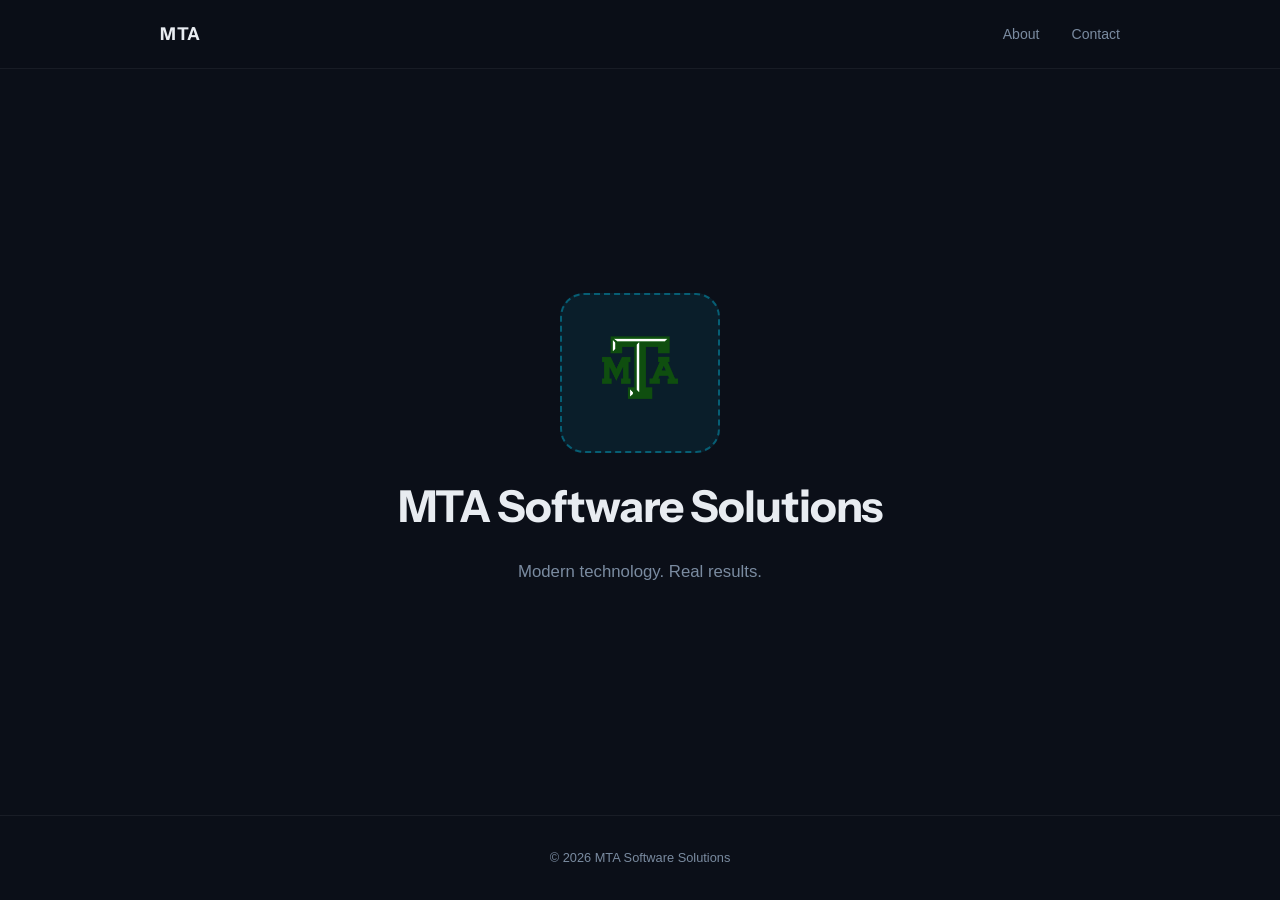
==== index.html @ bfff667d "Added website files for website" ====
<!DOCTYPE html>
<html lang="en">
<head>
    <meta charset="UTF-8">
    <meta name="viewport" content="width=device-width, initial-scale=1.0">
    <title>MTA Software Solutions</title>
    <link rel="stylesheet" href="styles.css">
    <link rel="preconnect" href="https://fonts.googleapis.com">
    <link rel="preconnect" href="https://fonts.gstatic.com" crossorigin>
    <link href="https://fonts.googleapis.com/css2?family=General+Sans:wght@300;400;500;600&family=Instrument+Sans:wght@700&display=swap" rel="stylesheet">
</head>
<body>

    <!-- Header -->
    <header class="header">
        <div class="header-inner">
            <a href="index.html" class="header-brand">MTA</a>
            <nav class="nav">
                <a href="about.html" class="nav-link">About</a>
                <a href="#" class="nav-link">Contact</a>
            </nav>
        </div>
    </header>

    <!-- Hero Section -->
    <section class="hero">
        <div class="hero-content">
            <div class="logo-placeholder">
                <!-- Replace this src with your actual logo file -->
                <img src="logo.png" alt="MTA Software Solutions Logo">
            </div>
            <h1 class="hero-title">MTA Software Solutions</h1>
            <p class="hero-subtitle">Modern technology. Real results.</p>
        </div>
    </section>

    <!-- Footer -->
    <footer class="footer">
        <span>&copy; 2026 MTA Software Solutions</span>
    </footer>

</body>
</html>
---- styles.css ----
/* ===========================
   MTA Software Solutions
   Minimal & Clean
   =========================== */

:root {
    --bg: #0b0f18;
    --accent: #00d4ff;
    --accent-dim: rgba(0, 212, 255, 0.08);
    --text: #e8ecf1;
    --text-muted: #7a8ba0;
    --border: rgba(255, 255, 255, 0.06);
    --font-heading: 'Instrument Sans', sans-serif;
    --font-body: 'General Sans', sans-serif;
}

*, *::before, *::after {
    margin: 0;
    padding: 0;
    box-sizing: border-box;
}

html { scroll-behavior: smooth; }

body {
    font-family: var(--font-body);
    background: var(--bg);
    color: var(--text);
    line-height: 1.6;
    min-height: 100vh;
    display: flex;
    flex-direction: column;
}

/* --- Header --- */
.header {
    position: fixed;
    top: 0;
    left: 0;
    right: 0;
    z-index: 100;
    padding: 1.25rem 2rem;
    background: rgba(11, 15, 24, 0.85);
    backdrop-filter: blur(12px);
    border-bottom: 1px solid var(--border);
}

.header-inner {
    max-width: 960px;
    margin: 0 auto;
    display: flex;
    align-items: center;
    justify-content: space-between;
}

.header-brand {
    font-family: var(--font-heading);
    font-weight: 700;
    font-size: 1.1rem;
    color: var(--text);
    letter-spacing: 0.04em;
    text-decoration: none;
}

.header-brand:hover { color: var(--accent); }

.nav { display: flex; gap: 2rem; }

.nav-link {
    color: var(--text-muted);
    text-decoration: none;
    font-size: 0.88rem;
    font-weight: 400;
    transition: color 0.25s;
}

.nav-link:hover { color: var(--text); }
.nav-link.active { color: var(--accent); }

/* --- Hero --- */
.hero {
    flex: 1;
    display: flex;
    align-items: center;
    justify-content: center;
    text-align: center;
    padding: 8rem 2rem 4rem;
}

.hero-content {
    display: flex;
    flex-direction: column;
    align-items: center;
    gap: 1.75rem;
}

.logo-placeholder {
    width: 160px;
    height: 160px;
    border-radius: 24px;
    border: 2px dashed rgba(0, 212, 255, 0.35);
    background: var(--accent-dim);
    display: flex;
    align-items: center;
    justify-content: center;
    overflow: hidden;
}

.logo-placeholder img {
    width: 100%;
    height: 100%;
    object-fit: contain;
    padding: 16px;
}

.hero-title {
    font-family: var(--font-heading);
    font-weight: 700;
    font-size: clamp(1.75rem, 4.5vw, 2.75rem);
    letter-spacing: -0.025em;
    line-height: 1.15;
}

.hero-subtitle {
    color: var(--text-muted);
    font-size: 1.05rem;
    font-weight: 300;
}

/* --- About --- */
.about {
    flex: 1;
    padding: 8rem 2rem 6rem;
}

.about-inner {
    max-width: 680px;
    margin: 0 auto;
}

.about-label {
    font-size: 0.75rem;
    font-weight: 500;
    letter-spacing: 0.14em;
    text-transform: uppercase;
    color: var(--accent);
    margin-bottom: 1rem;
}

.about-title {
    font-family: var(--font-heading);
    font-weight: 700;
    font-size: clamp(1.5rem, 3.5vw, 2rem);
    letter-spacing: -0.02em;
    margin-bottom: 1.5rem;
}

.about-text {
    color: var(--text-muted);
    font-size: 1rem;
    font-weight: 300;
    line-height: 1.8;
    margin-bottom: 1.25rem;
}

.about-text:last-of-type {
    margin-bottom: 3rem;
}

.about-stats {
    display: flex;
    gap: 1px;
    background: var(--border);
    border-radius: 12px;
    overflow: hidden;
}

.stat {
    flex: 1;
    background: var(--bg);
    padding: 1.75rem 1.25rem;
    text-align: center;
    display: flex;
    flex-direction: column;
    gap: 0.35rem;
}

.stat-number {
    font-family: var(--font-heading);
    font-weight: 700;
    font-size: 1.75rem;
    color: var(--accent);
}

.stat-label {
    font-size: 0.78rem;
    color: var(--text-muted);
    font-weight: 400;
}

/* --- Footer --- */
.footer {
    border-top: 1px solid var(--border);
    padding: 2rem;
    text-align: center;
    font-size: 0.8rem;
    color: var(--text-muted);
}

/* --- Responsive --- */
@media (max-width: 600px) {
    .header { padding: 1rem 1.25rem; }
    .nav { gap: 1.25rem; }
    .hero { padding: 7rem 1.5rem 3rem; }

    .logo-placeholder {
        width: 120px;
        height: 120px;
        border-radius: 18px;
    }

    .about { padding: 6rem 1.5rem 4rem; }
    .about-stats { flex-direction: column; }
}
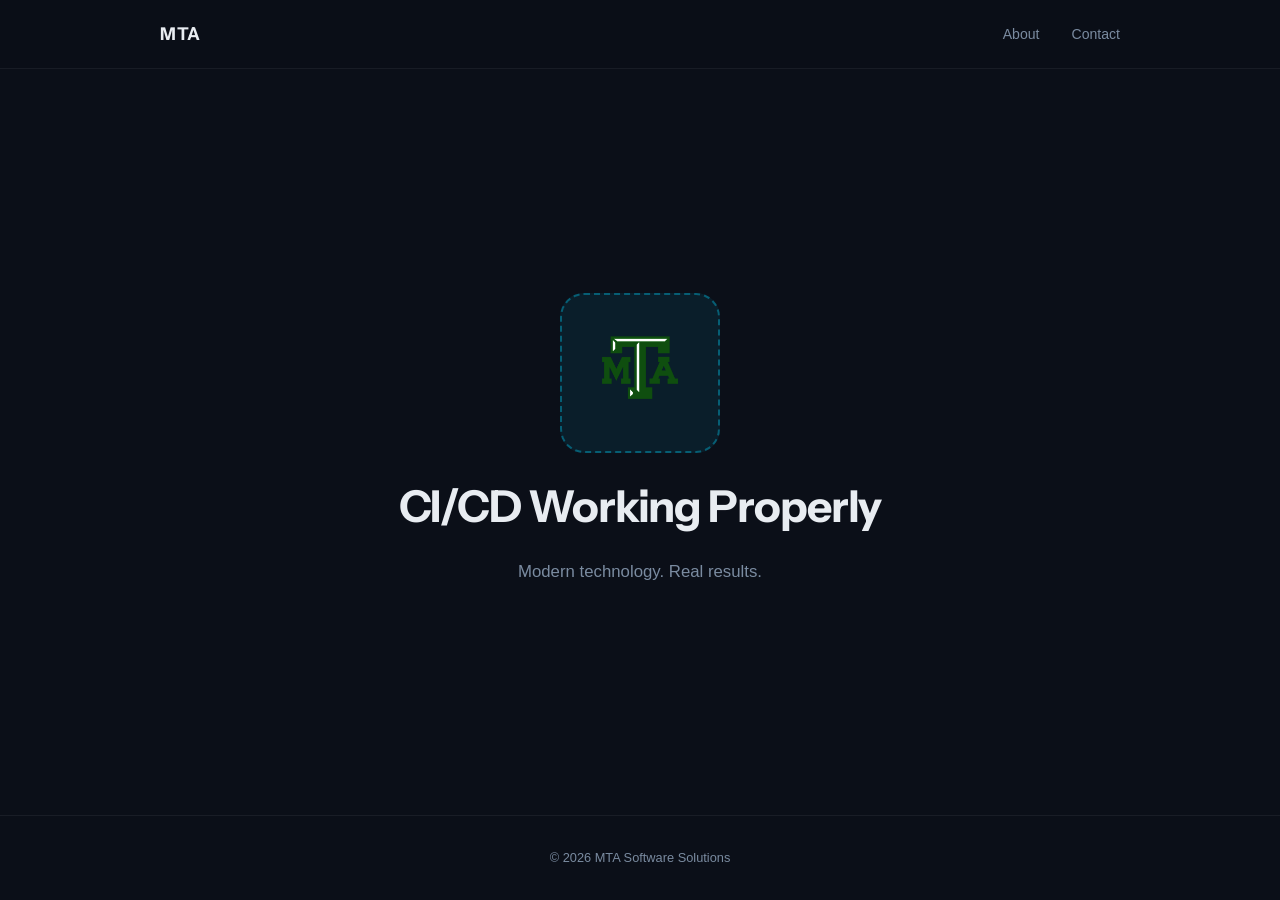
==== commit 54532b4d: "Test for Code Pipeline" ====
--- a/index.html
+++ b/index.html
@@ -29,7 +29,7 @@
                 <!-- Replace this src with your actual logo file -->
                 <img src="logo.png" alt="MTA Software Solutions Logo">
             </div>
-            <h1 class="hero-title">MTA Software Solutions</h1>
+            <h1 class="hero-title">CI/CD Working Properly</h1>
             <p class="hero-subtitle">Modern technology. Real results.</p>
         </div>
     </section>
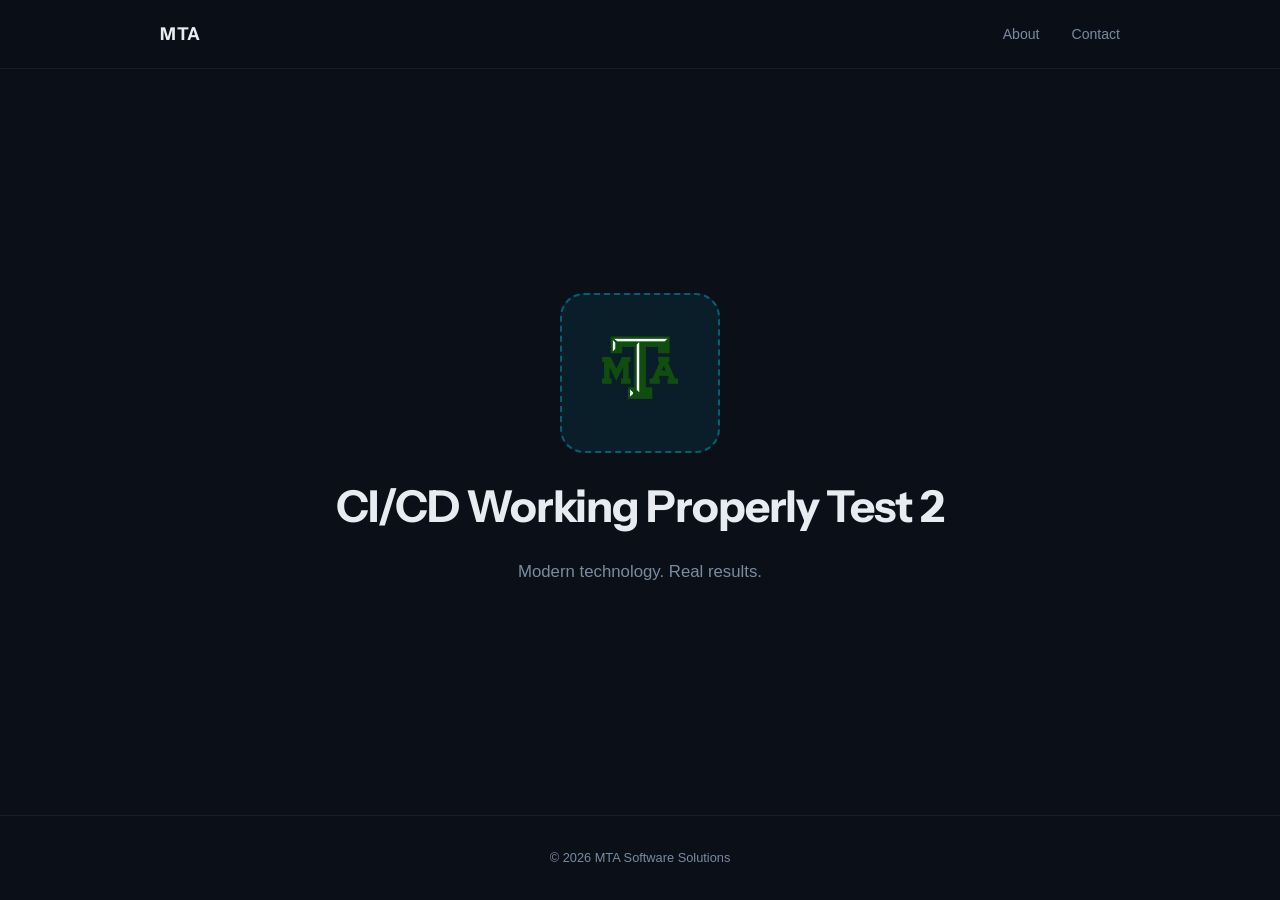
==== commit 782ff780: "Test 2 for Code Pipeline" ====
--- a/index.html
+++ b/index.html
@@ -29,7 +29,7 @@
                 <!-- Replace this src with your actual logo file -->
                 <img src="logo.png" alt="MTA Software Solutions Logo">
             </div>
-            <h1 class="hero-title">CI/CD Working Properly</h1>
+            <h1 class="hero-title">CI/CD Working Properly Test 2</h1>
             <p class="hero-subtitle">Modern technology. Real results.</p>
         </div>
     </section>
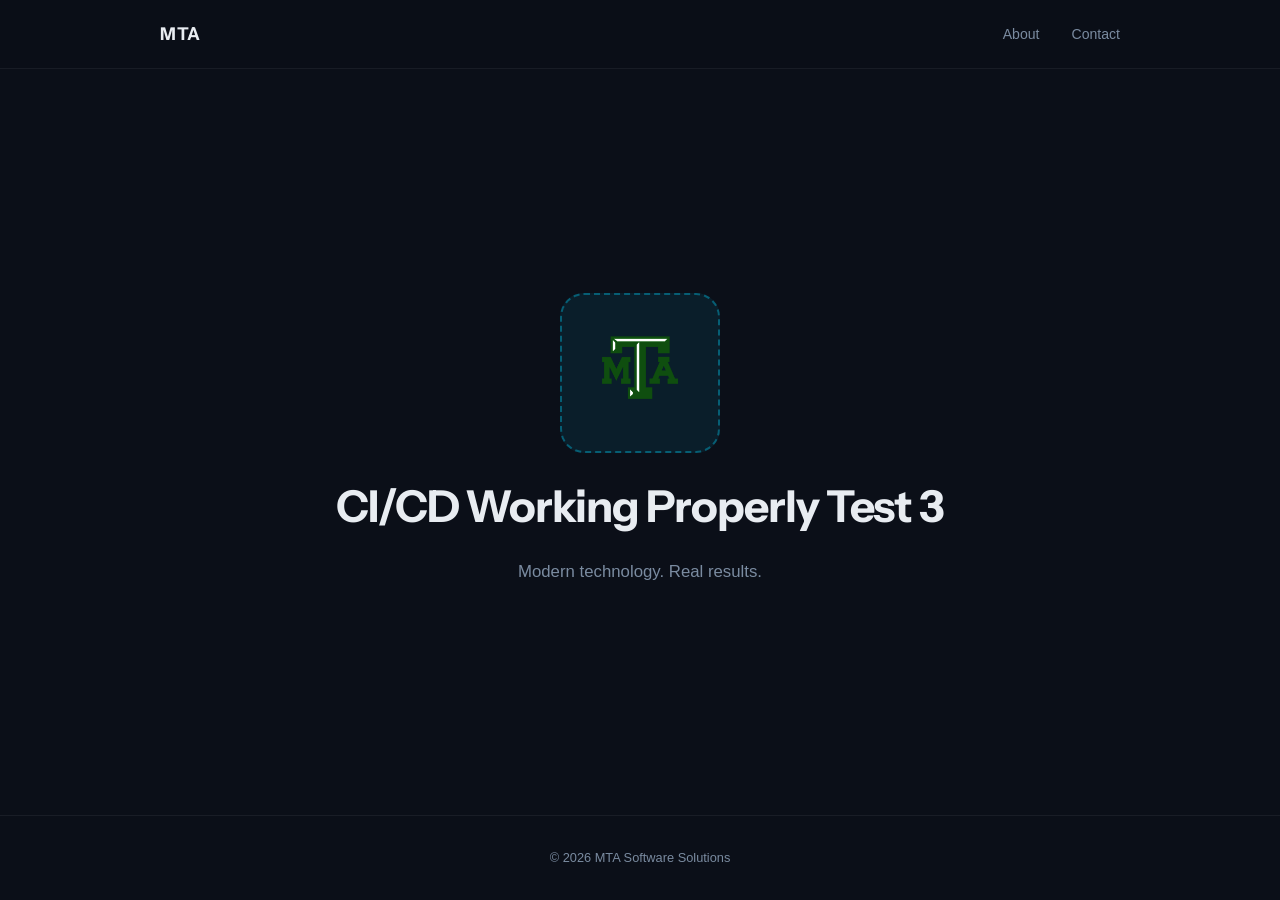
==== commit 79b416f4: "Test 3 for Code Pipeline" ====
--- a/index.html
+++ b/index.html
@@ -29,7 +29,7 @@
                 <!-- Replace this src with your actual logo file -->
                 <img src="logo.png" alt="MTA Software Solutions Logo">
             </div>
-            <h1 class="hero-title">CI/CD Working Properly Test 2</h1>
+            <h1 class="hero-title">CI/CD Working Properly Test 3</h1>
             <p class="hero-subtitle">Modern technology. Real results.</p>
         </div>
     </section>
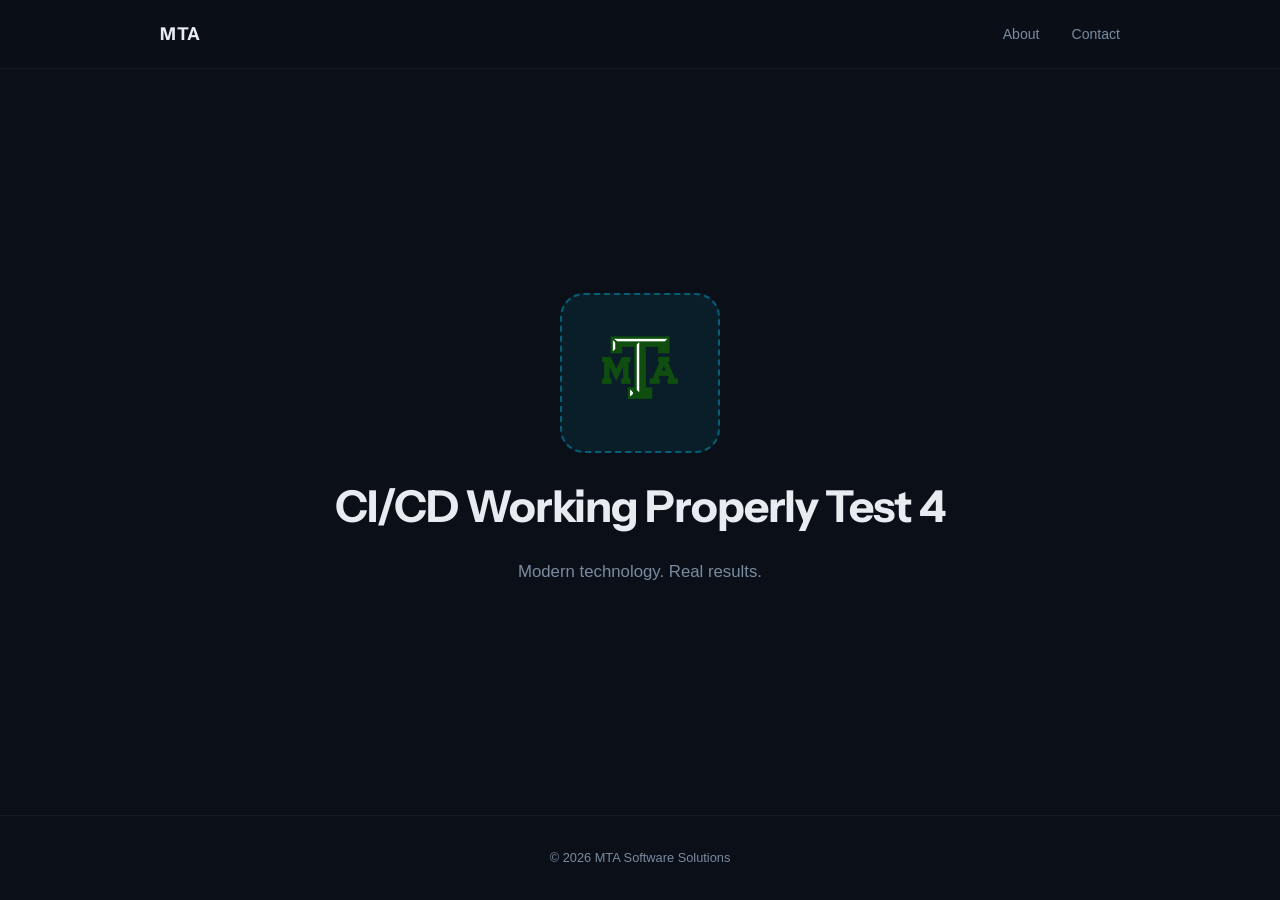
==== commit 74ca432a: "Test 4 for Code Pipeline" ====
--- a/index.html
+++ b/index.html
@@ -29,7 +29,7 @@
                 <!-- Replace this src with your actual logo file -->
                 <img src="logo.png" alt="MTA Software Solutions Logo">
             </div>
-            <h1 class="hero-title">CI/CD Working Properly Test 3</h1>
+            <h1 class="hero-title">CI/CD Working Properly Test 4</h1>
             <p class="hero-subtitle">Modern technology. Real results.</p>
         </div>
     </section>
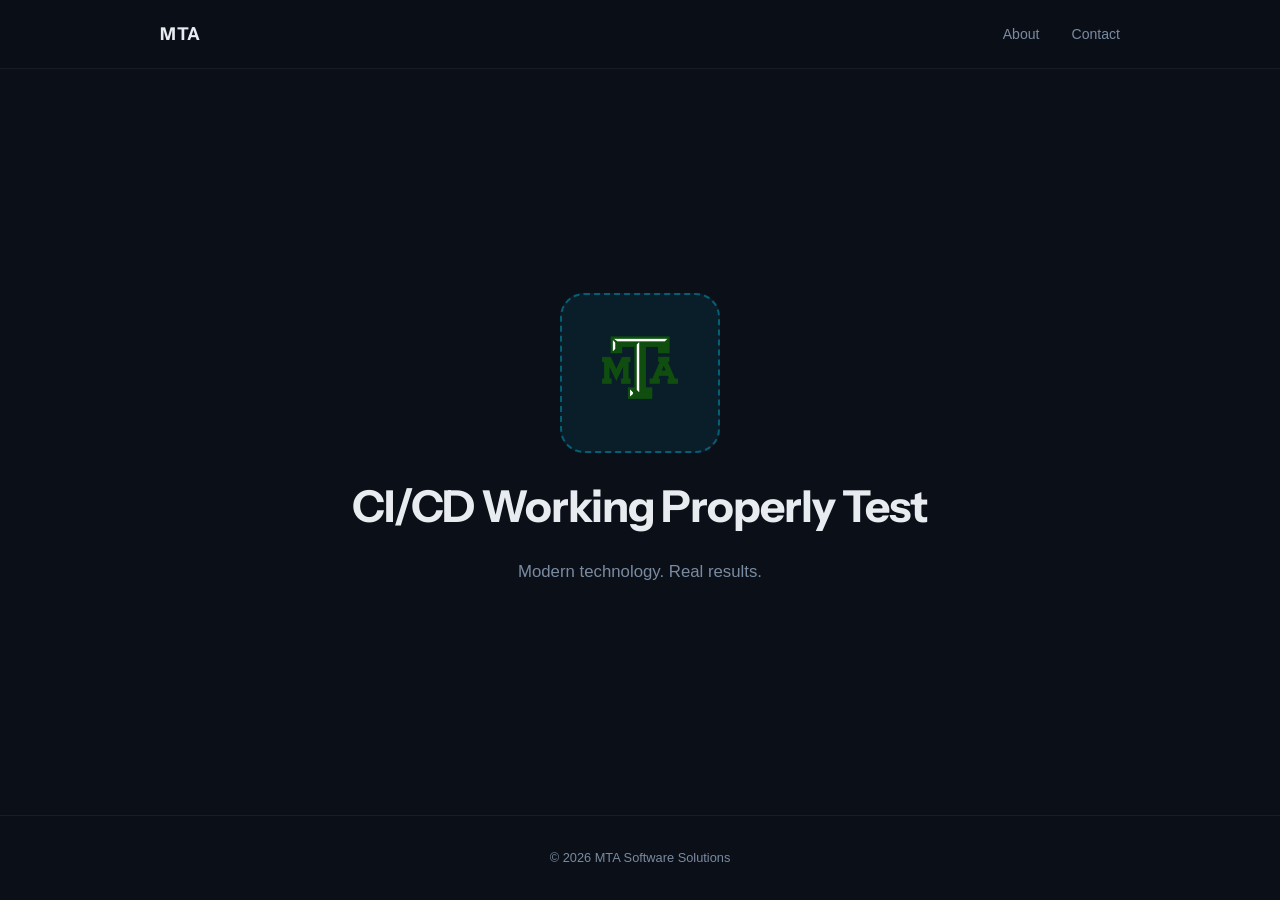
==== commit b858592e: "Test for screenshot on documentation" ====
--- a/index.html
+++ b/index.html
@@ -29,7 +29,7 @@
                 <!-- Replace this src with your actual logo file -->
                 <img src="logo.png" alt="MTA Software Solutions Logo">
             </div>
-            <h1 class="hero-title">CI/CD Working Properly Test 4</h1>
+            <h1 class="hero-title">CI/CD Working Properly Test </h1>
             <p class="hero-subtitle">Modern technology. Real results.</p>
         </div>
     </section>
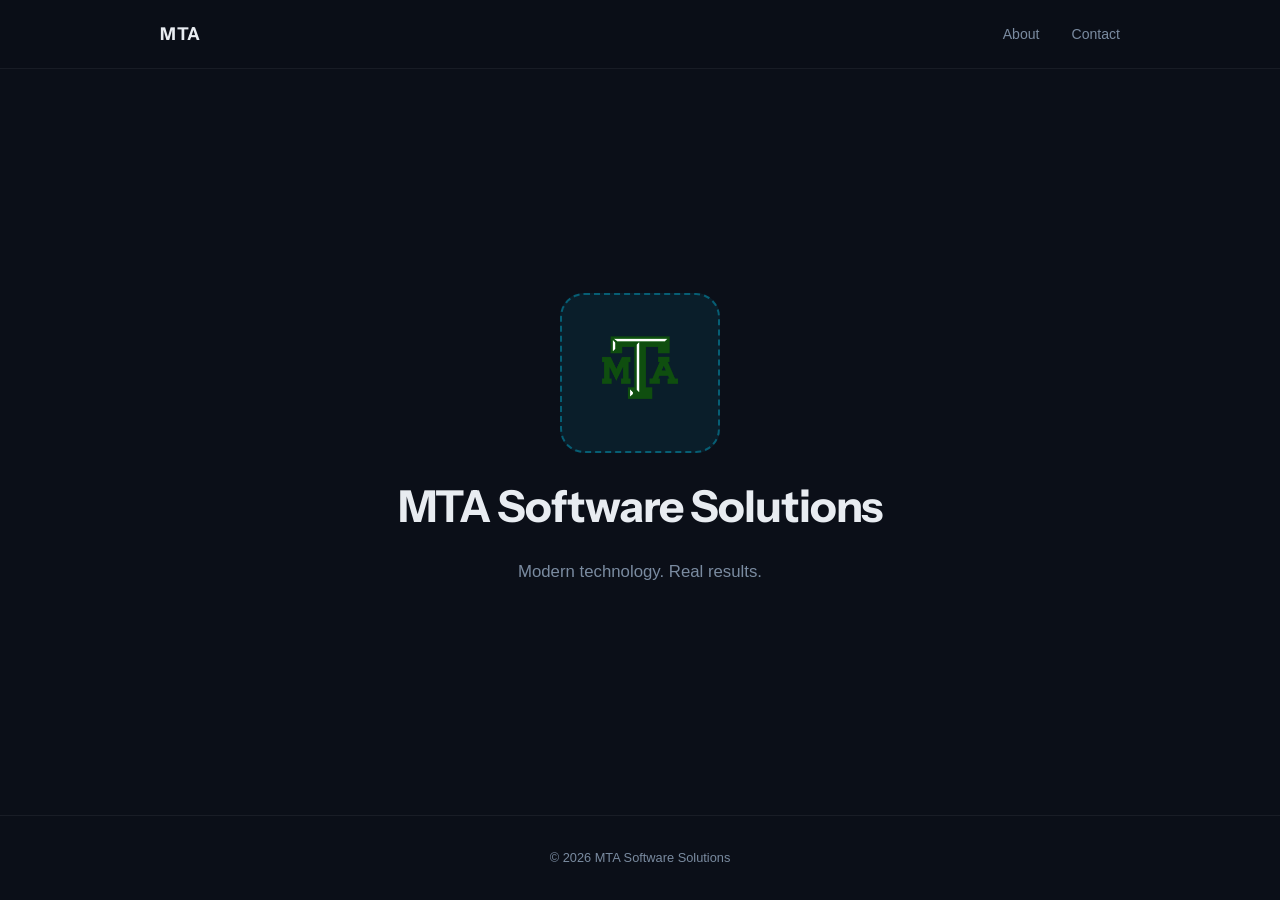
==== commit a5d2f6d6: "Setting up website for demo video" ====
--- a/index.html
+++ b/index.html
@@ -11,7 +11,6 @@
 </head>
 <body>
 
-    <!-- Header -->
     <header class="header">
         <div class="header-inner">
             <a href="index.html" class="header-brand">MTA</a>
@@ -22,19 +21,17 @@
         </div>
     </header>
 
-    <!-- Hero Section -->
     <section class="hero">
         <div class="hero-content">
             <div class="logo-placeholder">
-                <!-- Replace this src with your actual logo file -->
+           
                 <img src="logo.png" alt="MTA Software Solutions Logo">
             </div>
-            <h1 class="hero-title">CI/CD Working Properly Test </h1>
+            <h1 class="hero-title">MTA Software Solutions </h1>
             <p class="hero-subtitle">Modern technology. Real results.</p>
         </div>
     </section>
 
-    <!-- Footer -->
     <footer class="footer">
         <span>&copy; 2026 MTA Software Solutions</span>
     </footer>
--- a/styles.css
+++ b/styles.css
@@ -1,7 +1,3 @@
-/* ===========================
-   MTA Software Solutions
-   Minimal & Clean
-   =========================== */
 
 :root {
     --bg: #0b0f18;
@@ -77,7 +73,7 @@
 .nav-link:hover { color: var(--text); }
 .nav-link.active { color: var(--accent); }
 
-/* --- Hero --- */
+
 .hero {
     flex: 1;
     display: flex;
@@ -127,7 +123,7 @@
     font-weight: 300;
 }
 
-/* --- About --- */
+
 .about {
     flex: 1;
     padding: 8rem 2rem 6rem;
@@ -198,7 +194,7 @@
     font-weight: 400;
 }
 
-/* --- Footer --- */
+
 .footer {
     border-top: 1px solid var(--border);
     padding: 2rem;
@@ -207,7 +203,7 @@
     color: var(--text-muted);
 }
 
-/* --- Responsive --- */
+
 @media (max-width: 600px) {
     .header { padding: 1rem 1.25rem; }
     .nav { gap: 1.25rem; }
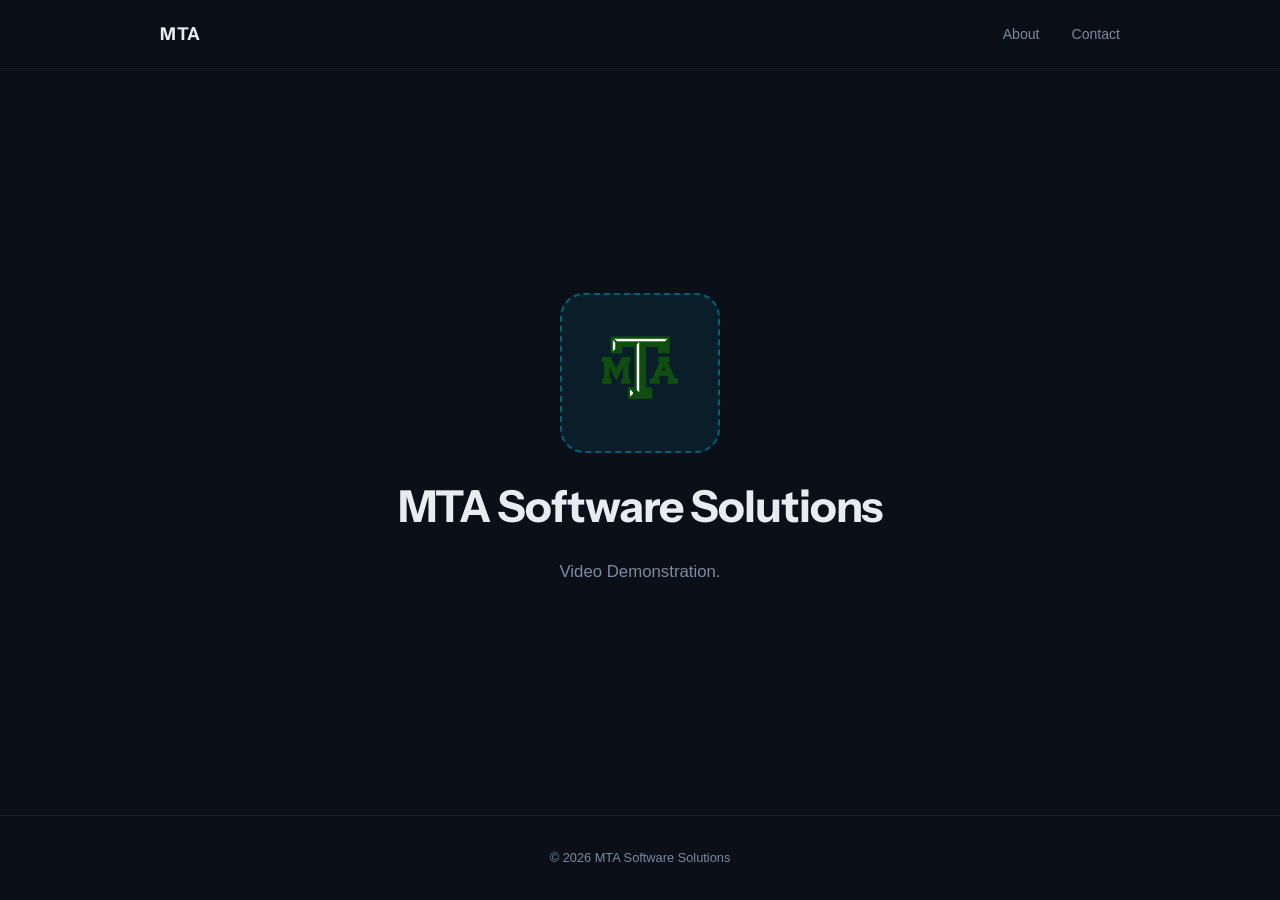
==== commit db155405: "Video demonstration" ====
--- a/index.html
+++ b/index.html
@@ -28,7 +28,7 @@
                 <img src="logo.png" alt="MTA Software Solutions Logo">
             </div>
             <h1 class="hero-title">MTA Software Solutions </h1>
-            <p class="hero-subtitle">Modern technology. Real results.</p>
+            <p class="hero-subtitle">Video Demonstration.</p>
         </div>
     </section>
 
